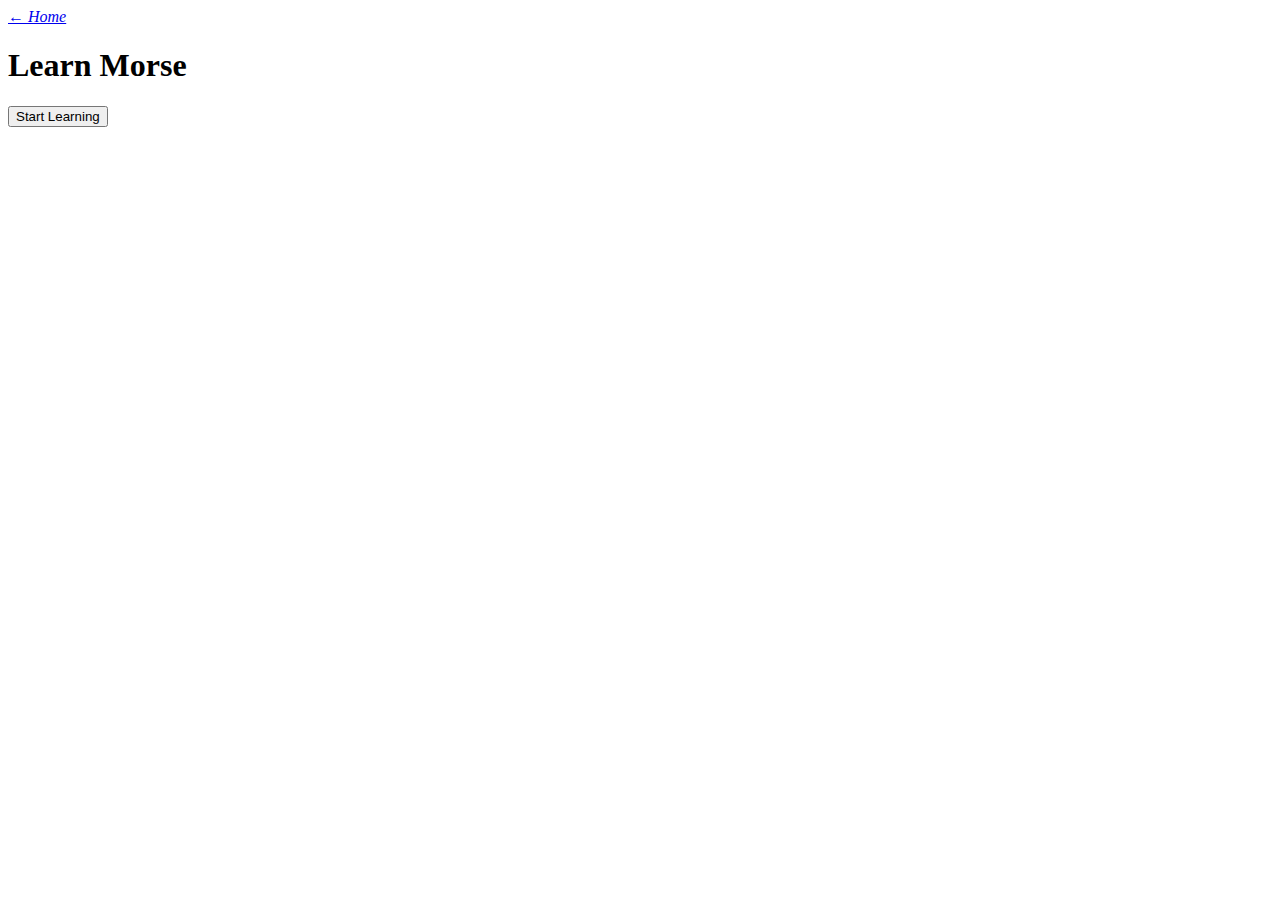
==== learn.html @ de7cf868 "test" ====
<!DOCTYPE html>
<html lang="en">
<head>
    <meta charset="UTF-8">
    <meta http-equiv="X-UA-Compatible" content="IE=edge">
    <meta name="viewport" content="width=device-width, initial-scale=1.0">
    <title>Learn Morse</title>
    <link rel="stylesheet" href="./styles.css">
</head>
<body>
    <a href="./" class="back-arrow" title="Back to home"><i class="fas fa-arrow-left">← Home</i></a>
    <h1>Learn Morse</h1>
    <div id="buttonContain">
        <button id="startButton">Start Learning</button>
    </div>
    <div id="testContain" style="display: none;">
        <p>Enter the letter you hear</p>
        <p id="feedback"></p>
        <form id="learnForm">
            <label title="The amount of beats (1 beat = 1 short tone) per minute">Bpm</label>
            <input title="The amount of beats (1 beat = 1 short tone) per minute" type="number" name="Bpm" id="bpm" min="60" max="700" value="300">
            <br>
            <input type="text" name="Answer" id="answer">
            <br>
            <input type="submit">
        </form>
        
    </div>
    <audio id="sound">
        <source src="./sound.mp3" type="audio/mp3">
    </audio>
    <script type="module" src="./learn.js"></script>
</body>
</html>
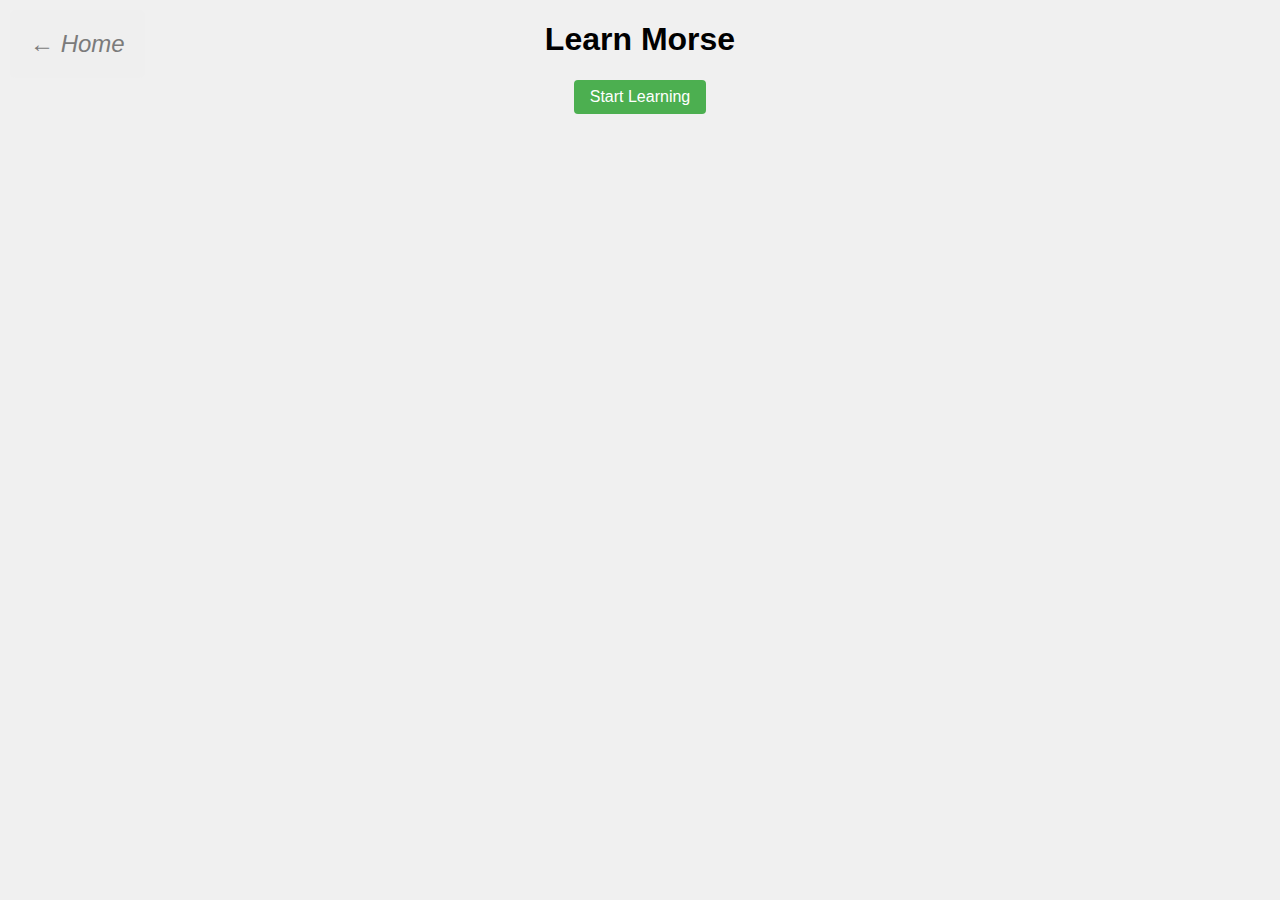
==== commit 64f0d094: "last link fix" ====
--- a/learn.html
+++ b/learn.html
@@ -5,7 +5,7 @@
     <meta http-equiv="X-UA-Compatible" content="IE=edge">
     <meta name="viewport" content="width=device-width, initial-scale=1.0">
     <title>Learn Morse</title>
-    <link rel="stylesheet" href="./styles.css">
+    <link rel="stylesheet" href="./public/styles.css">
 </head>
 <body>
     <a href="./" class="back-arrow" title="Back to home"><i class="fas fa-arrow-left">← Home</i></a>
@@ -27,8 +27,8 @@
         
     </div>
     <audio id="sound">
-        <source src="./sound.mp3" type="audio/mp3">
+        <source src="./public/sound.mp3" type="audio/mp3">
     </audio>
-    <script type="module" src="./learn.js"></script>
+    <script type="module" src="./public/learn.js"></script>
 </body>
 </html>--- a/public/styles.css
+++ b/public/styles.css
@@ -0,0 +1,62 @@
+body {
+    background-color: #f0f0f0;
+    font-family: Arial, sans-serif;
+    text-align: center;
+  }
+  
+  input {
+    padding: 8px;
+    border-radius: 4px;
+    border: 1px solid #ccc;
+    font-size: 16px;
+    margin: 16px;
+  }
+  
+  button {
+    padding: 8px 16px;
+    background-color: #4CAF50;
+    color: white;
+    border: none;
+    border-radius: 4px;
+    cursor: pointer;
+    font-size: 16px;
+  }
+  
+  button:hover {
+    background-color: #3e8e41;
+  }
+  
+  audio {
+    display: none;
+  }
+  
+  .back-arrow {
+    transform-origin: top	left;
+    top: 10px; 
+    left: 10px;
+  }
+
+  .forward-arrow {
+    transform-origin: top right;
+    top: 10px;
+    right: 10px;
+  }
+
+  .back-arrow, .forward-arrow{
+    position: fixed;
+    
+    padding: 20px;
+    color: #fff;
+    text-decoration: none;
+    background-color: #efefef;
+    border-radius: 5px 5px 5px 5px;
+  }
+  
+  .back-arrow:hover, .forward-arrow:hover {
+    background-color: #dadada;
+  }
+  
+  .fa-arrow-left {
+    color: rgb(123, 123, 123);
+    font-size: 1.5em;
+  }